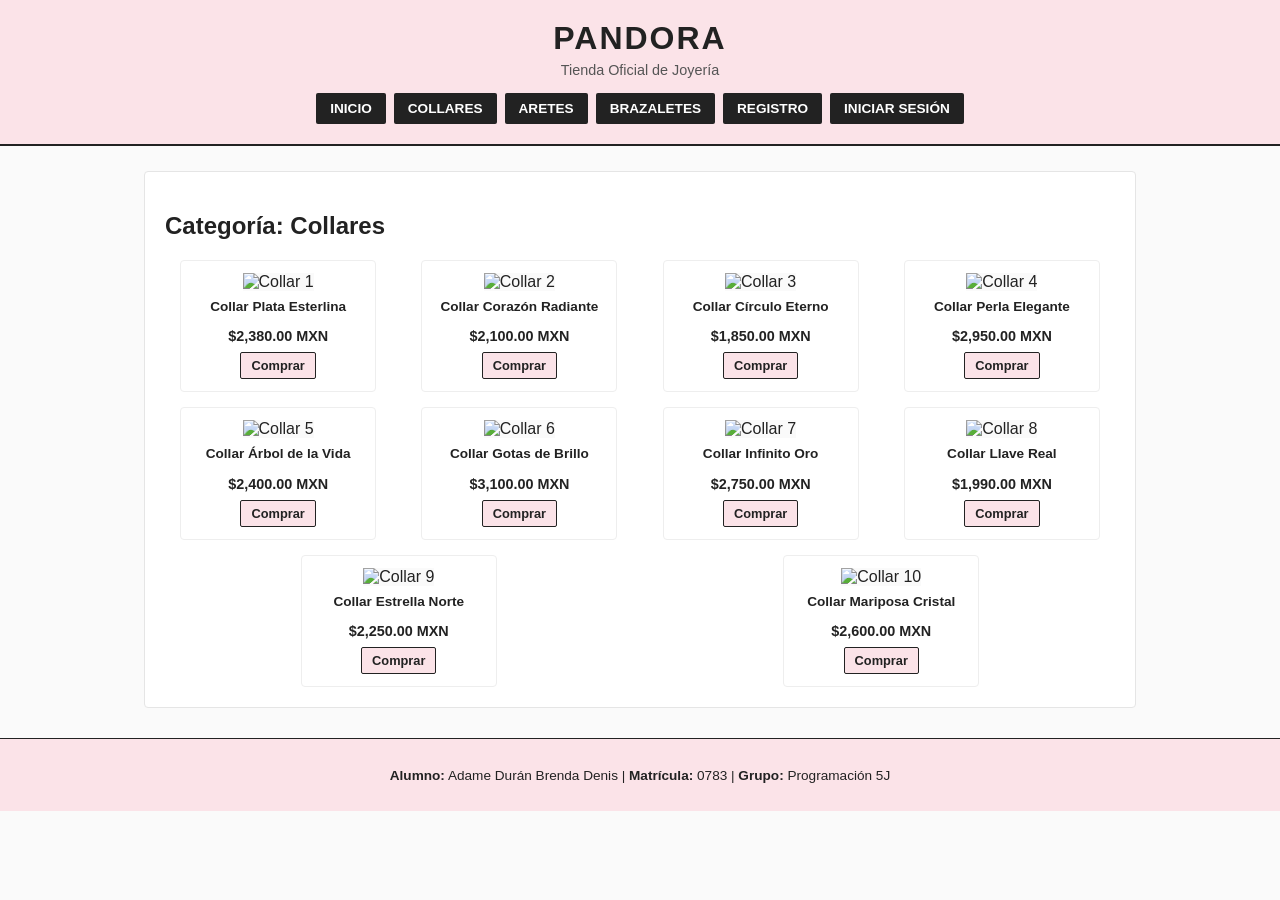
==== collares.html @ edc9df95 "Add collares.html file" ====
<!DOCTYPE html>
<html lang="es">
<head>
    <meta charset="UTF-8">
    <meta name="viewport" content="width=device-width, initial-scale=1.0">
    <title>PANDORA - Collares</title>
    <link rel="stylesheet" href="estilos.css">
</head>
<body>

    <header>
        <h1>PANDORA</h1>
        <p>Tienda Oficial de Joyería</p>
        <nav>
            <a href="index.html">Inicio</a>
            <a href="collares.html">Collares</a>
            <a href="aretes.html">Aretes</a>
            <a href="brazaletes.html">Brazaletes</a>
            <a href="registro.php">Registro</a>
            <a href="login.php">Iniciar Sesión</a>
        </nav>
    </header>

    <div class="contenedor">
        <h2>Categoría: Collares</h2>
        
        <!-- Grid con los 10 productos mínimos -->
        <div class="productos-grid">
            <div class="producto-tarjeta">
                <img src="collar1.jpg" alt="Collar 1">
                <h3>Collar Plata Esterlina</h3>
                <p class="precio">$2,380.00 MXN</p>
                <button class="btn-comprar">Comprar</button>
            </div>
            <div class="producto-tarjeta">
                <img src="collar2.jpg" alt="Collar 2">
                <h3>Collar Corazón Radiante</h3>
                <p class="precio">$2,100.00 MXN</p>
                <button class="btn-comprar">Comprar</button>
            </div>
            <div class="producto-tarjeta">
                <img src="collar3.jpg" alt="Collar 3">
                <h3>Collar Círculo Eterno</h3>
                <p class="precio">$1,850.00 MXN</p>
                <button class="btn-comprar">Comprar</button>
            </div>
            <div class="producto-tarjeta">
                <img src="collar4.jpg" alt="Collar 4">
                <h3>Collar Perla Elegante</h3>
                <p class="precio">$2,950.00 MXN</p>
                <button class="btn-comprar">Comprar</button>
            </div>
            <div class="producto-tarjeta">
                <img src="collar5.jpg" alt="Collar 5">
                <h3>Collar Árbol de la Vida</h3>
                <p class="precio">$2,400.00 MXN</p>
                <button class="btn-comprar">Comprar</button>
            </div>
            <div class="producto-tarjeta">
                <img src="collar6.jpg" alt="Collar 6">
                <h3>Collar Gotas de Brillo</h3>
                <p class="precio">$3,100.00 MXN</p>
                <button class="btn-comprar">Comprar</button>
            </div>
            <div class="producto-tarjeta">
                <img src="collar7.jpg" alt="Collar 7">
                <h3>Collar Infinito Oro</h3>
                <p class="precio">$2,750.00 MXN</p>
                <button class="btn-comprar">Comprar</button>
            </div>
            <div class="producto-tarjeta">
                <img src="collar8.jpg" alt="Collar 8">
                <h3>Collar Llave Real</h3>
                <p class="precio">$1,990.00 MXN</p>
                <button class="btn-comprar">Comprar</button>
            </div>
            <div class="producto-tarjeta">
                <img src="collar9.jpg" alt="Collar 9">
                <h3>Collar Estrella Norte</h3>
                <p class="precio">$2,250.00 MXN</p>
                <button class="btn-comprar">Comprar</button>
            </div>
            <div class="producto-tarjeta">
                <img src="collar10.jpg" alt="Collar 10">
                <h3>Collar Mariposa Cristal</h3>
                <p class="precio">$2,600.00 MXN</p>
                <button class="btn-comprar">Comprar</button>
            </div>
        </div>
    </div>

    <footer>
        <p><strong>Alumno:</strong> Adame Durán Brenda Denis | <strong>Matrícula:</strong> 0783 | <strong>Grupo:</strong> Programación 5J</p>
    </footer>

</body>
</html>
---- estilos.css ----
/* RESET Y GENERALES */
body {
    font-family: 'Helvetica Neue', Arial, sans-serif;
    background-color: #fafafa;
    color: #222222;
    margin: 0;
    padding: 0;
}

/* ENCABEZADO Y NAVEGACIÓN */
header {
    background-color: #fbe3e8;
    border-bottom: 2px solid #222222;
    text-align: center;
    padding: 20px;
}

header h1 {
    font-size: 2em;
    letter-spacing: 2px;
    margin: 0 0 5px 0;
    text-transform: uppercase;
}

header p {
    color: #555555;
    margin: 0 0 15px 0;
    font-size: 0.9em;
}

nav {
    display: flex;
    justify-content: center;
    gap: 8px;
    flex-wrap: wrap;
}

nav a {
    background-color: #222222;
    color: white;
    text-decoration: none;
    padding: 8px 14px;
    border-radius: 2px;
    font-weight: bold;
    font-size: 0.85em;
    text-transform: uppercase;
}

nav a:hover {
    background-color: #ffffff;
    color: #222222;
}

/* CONTENEDOR DE CONTENIDO */
.contenedor {
    max-width: 950px;
    margin: 25px auto;
    background-color: #ffffff;
    padding: 20px;
    border: 1px solid #e5e5e5;
    border-radius: 4px;
}

/* CATÁLOGO Y TARJETAS (10 PRODUCTOS) */
.productos-grid {
    display: flex;
    flex-wrap: wrap;
    gap: 15px;
    justify-content: space-around;
}

.producto-tarjeta {
    border: 1px solid #eeeeee;
    border-radius: 4px;
    padding: 12px;
    width: 170px;
    text-align: center;
    background-color: #ffffff;
}

.producto-tarjeta img {
    width: 100%;
    height: 140px;
    object-fit: contain;
    background-color: #fafafa;
}

.producto-tarjeta h3 {
    font-size: 0.85em;
    margin: 8px 0 4px 0;
}

.precio {
    font-weight: bold;
    font-size: 0.9em;
    margin-bottom: 8px;
}

.btn-comprar {
    background-color: #fbe3e8;
    border: 1px solid #222222;
    color: #222222;
    padding: 5px 10px;
    border-radius: 2px;
    cursor: pointer;
    font-weight: bold;
    font-size: 0.8em;
}

.btn-comprar:hover {
    background-color: #222222;
    color: #ffffff;
}

/* FORMULARIOS (PHP) */
form {
    display: flex;
    flex-direction: column;
    gap: 12px;
    max-width: 350px;
    margin: 0 auto;
}

label {
    font-weight: bold;
    font-size: 0.85em;
    text-transform: uppercase;
}

input {
    padding: 8px;
    border: 1px solid #ccc;
    border-radius: 2px;
    font-size: 0.9em;
    width: 100%;
    box-sizing: border-box;
}

.btn-enviar {
    background-color: #222222;
    color: #ffffff;
    padding: 10px;
    border: none;
    border-radius: 2px;
    cursor: pointer;
    font-weight: bold;
    text-transform: uppercase;
}

.btn-enviar:hover {
    background-color: #fbe3e8;
    color: #222222;
}

/* FOOTER CON DATOS DEL ALUMNO */
footer {
    text-align: center;
    padding: 15px;
    background-color: #fbe3e8;
    margin-top: 30px;
    font-size: 0.85em;
    border-top: 1px solid #222222;
    color: #222222;
}
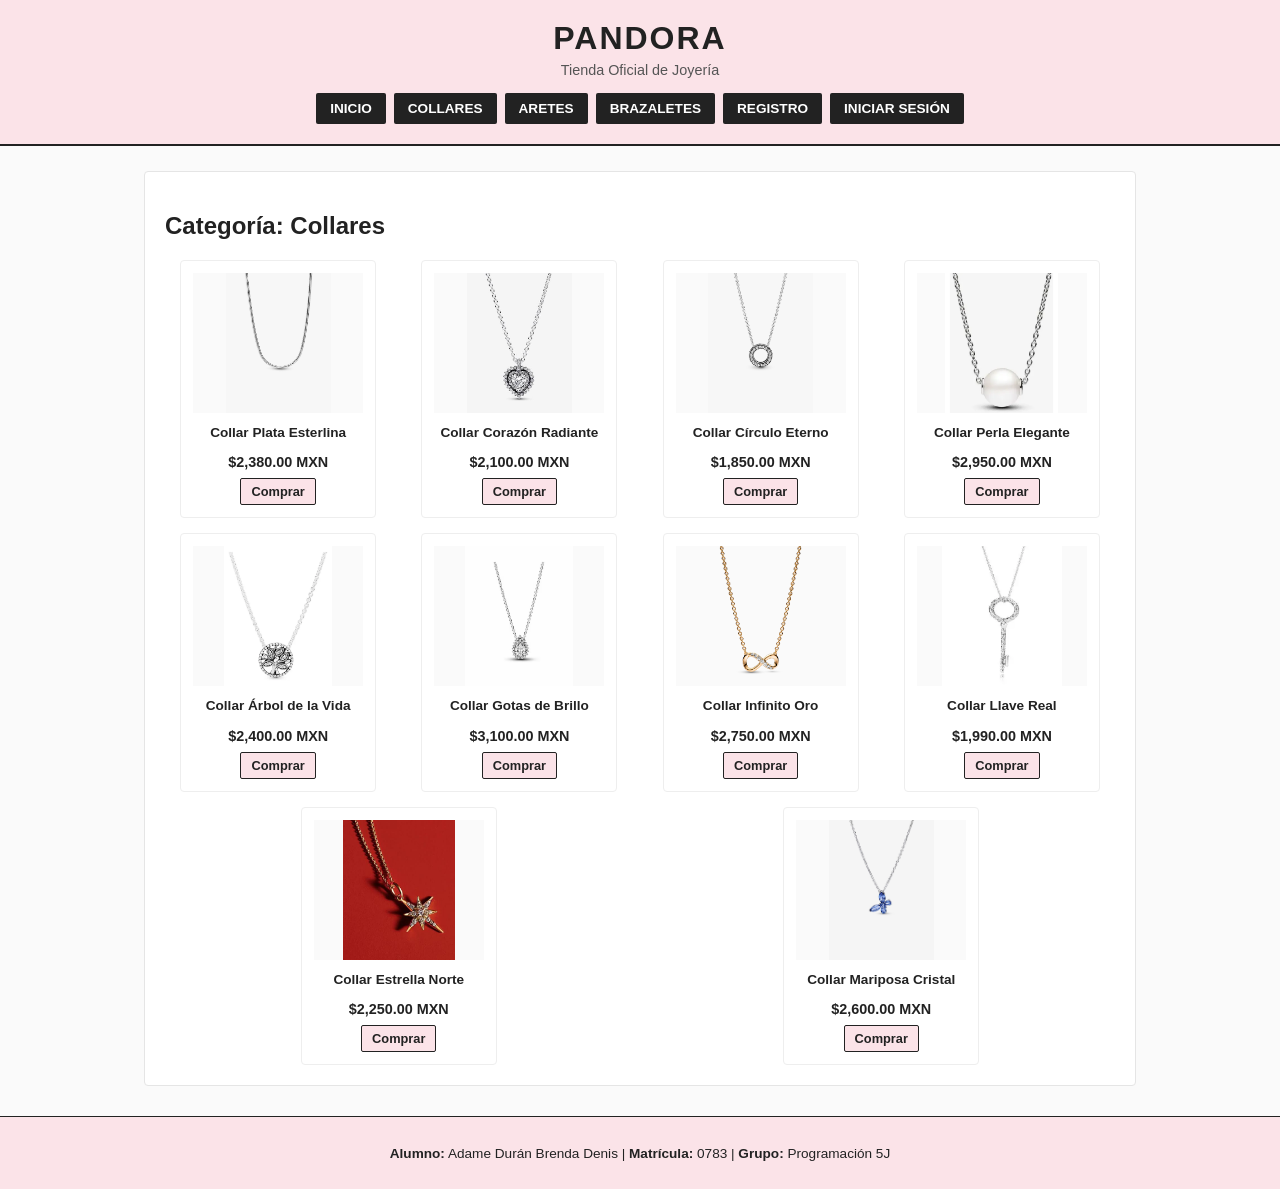
==== commit 4adf8bf8: "Change links from PHP to HTML for registro and login" ====
--- a/collares.html
+++ b/collares.html
@@ -16,8 +16,8 @@
             <a href="collares.html">Collares</a>
             <a href="aretes.html">Aretes</a>
             <a href="brazaletes.html">Brazaletes</a>
-            <a href="registro.php">Registro</a>
-            <a href="login.php">Iniciar Sesión</a>
+            <a href="registro.html">Registro</a>
+            <a href="login.html">Iniciar Sesión</a>
         </nav>
     </header>
 
